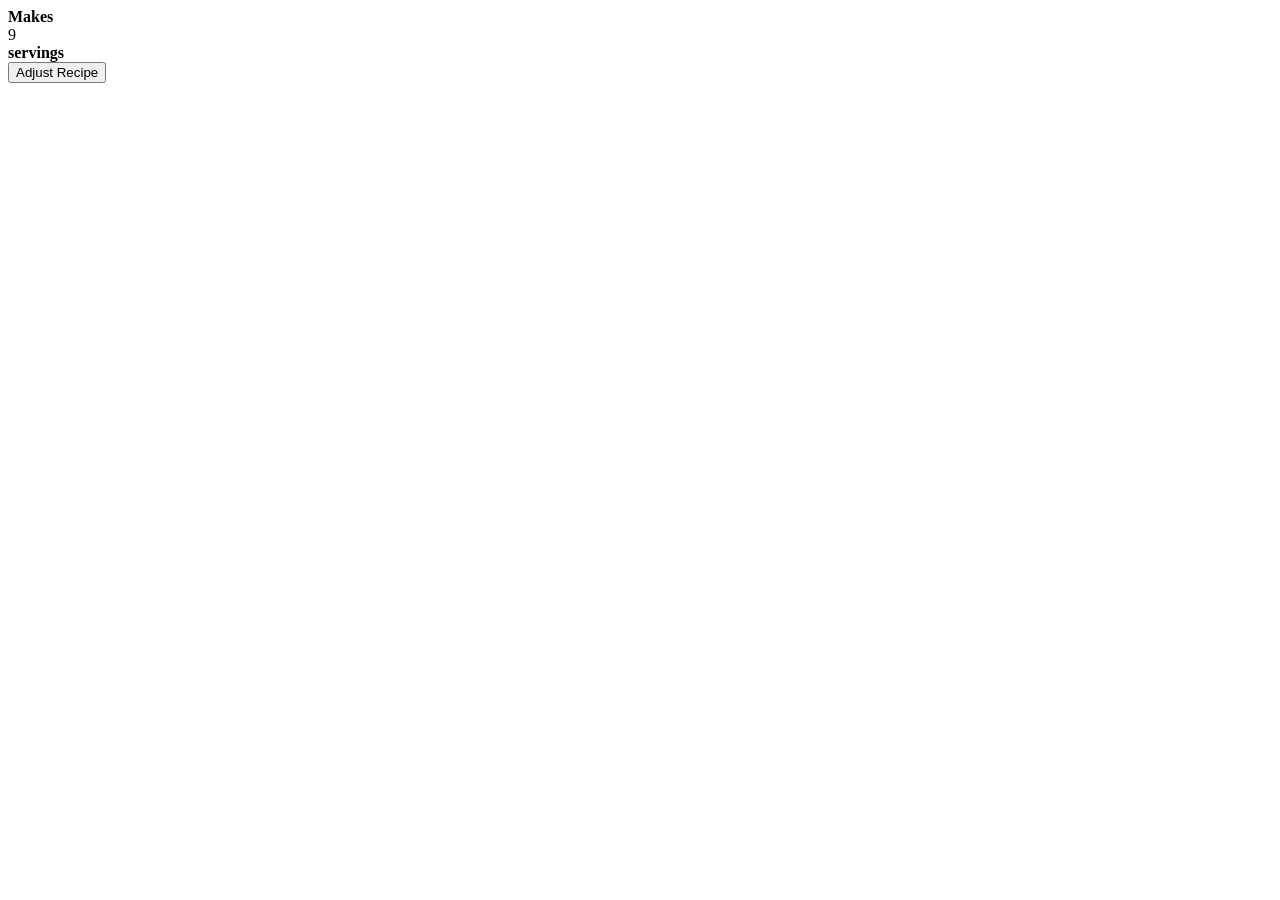
==== app/index.html @ ace129db "Initial File Commits" ====
<!doctype html>
<html>
  <head>
    <meta charset="utf-8">
    <meta name="viewport" content="width=device-width, initial-scale=1, minimal-ui">
    <title>8 4 recipe</title>
    <link rel="stylesheet" href="css/app.css">
  </head>
  <body>

    <div class="container">
      <div class="row">
        <div class="col-md-12 well"></div>

        <div class="row">
        <div class="col-md-6 col-md-offset-3 well serving-row">
          <form class="form-inline">
            <div class="form-group serving-form col-md-6">
                <label for="servings"><strong>Makes</strong></label>
                <div class="serving-input">9</div>
                <label for="servings"><strong>servings</strong></label>
            </div>
            <div class="adjust-btn col-md-6">
              <button type="button" class="btn btn-secondary">Adjust Recipe</button>
            </div>
          </form>
        </div>
        </div>
        <div class="row ">
          <ul class="col-md-6 col-md-offset-3 well">

          </ul>
        </div>









      </div>
    </div>

    <script src="js/bundle.js"></script>
  </body>
</html>
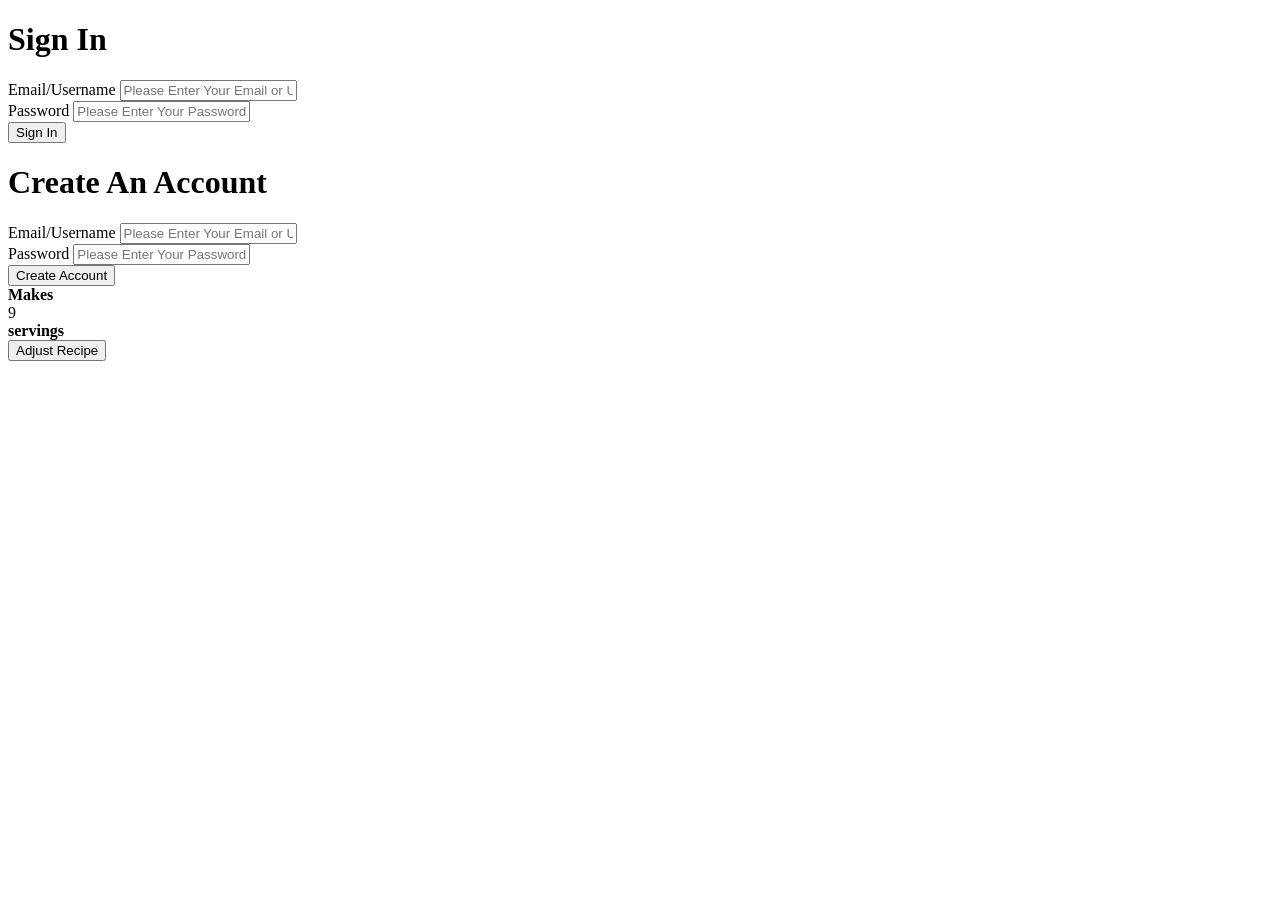
==== commit e374f2a3: "more changes to initial pages" ====
--- a/app/index.html
+++ b/app/index.html
@@ -10,8 +10,38 @@
 
     <div class="container">
       <div class="row">
-        <div class="col-md-12 well"></div>
+        <div class="col-md-6 well">
+          <form>
+            <div class="form-group">
+              <h1 class="text-center">Sign In</h1>
+              <label for="username">Email/Username</label>
+              <input type="text" class="form-control" id="username" placeholder="Please Enter Your Email or Username">
+            </div>
+            <div class="form-group">
+              <label for="password">Password</label>
+              <input type="password" class="form-control" id="password" placeholder="Please Enter Your Password">
+            </div>
+            <button type="button" class="btn btn-primary btn-lg btn-block">Sign In</button>
+          </form>
+        </div>
 
+        <div class="col-md-6 well">
+          <form>
+            <div class="form-group">
+              <h1 class="text-center">Create An Account</h1>
+              <label for="createUsername">Email/Username</label>
+              <input type="text" class="form-control" id="createUsername" placeholder="Please Enter Your Email or Username">
+            </div>
+            <div class="form-group">
+              <label for="createPassword">Password</label>
+              <input type="password" class="form-control" id="createPassword" placeholder="Please Enter Your Password">
+            </div>
+            <button type="button" class="btn btn-primary btn-lg btn-block">Create Account</button>
+          </form>
+        </div>
+
+
+      </div>
         <div class="row">
         <div class="col-md-6 col-md-offset-3 well serving-row">
           <form class="form-inline">
@@ -40,7 +70,7 @@
 
 
 
-      </div>
+
     </div>
 
     <script src="js/bundle.js"></script>
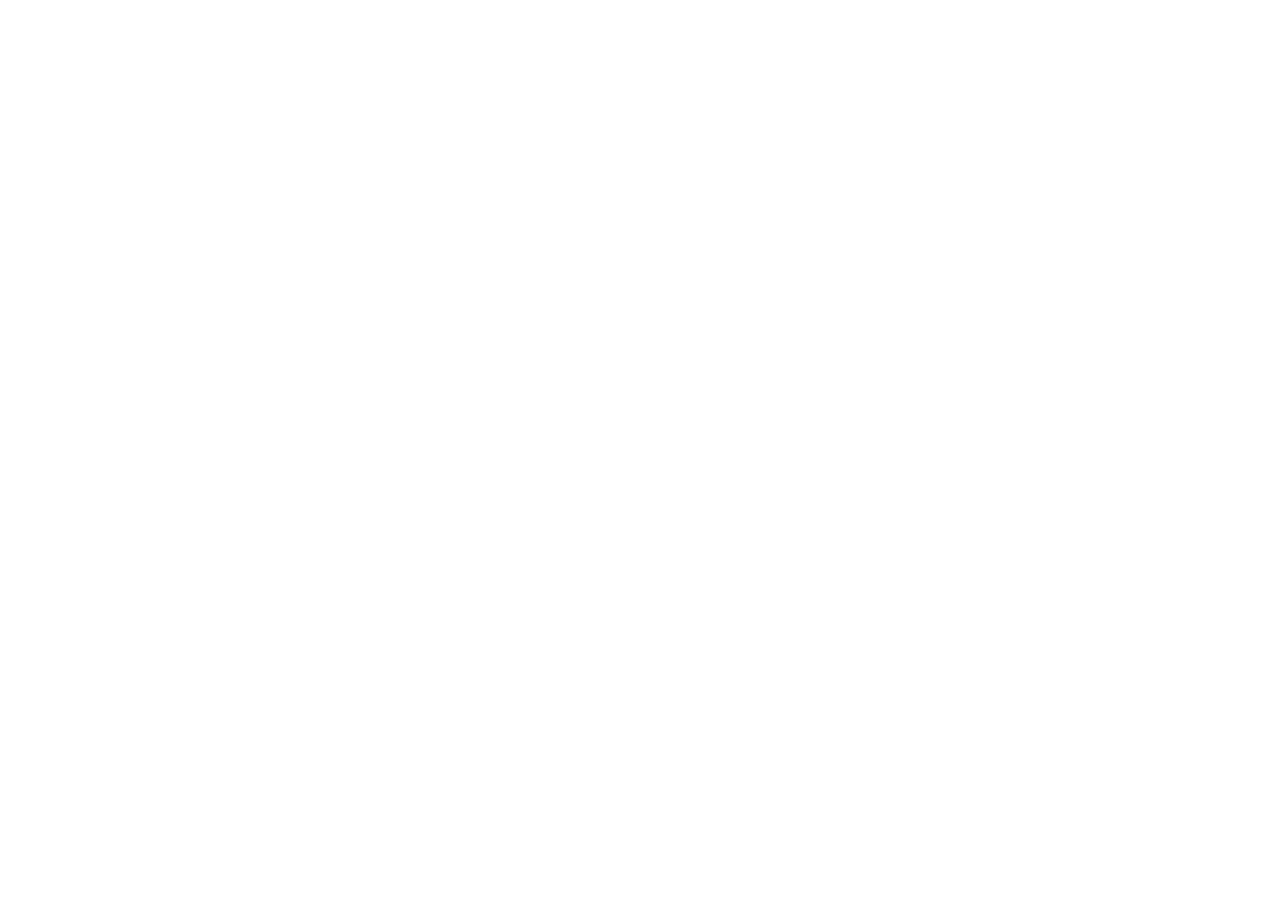
==== commit f712391a: "Changes to Router" ====
--- a/app/index.html
+++ b/app/index.html
@@ -8,8 +8,9 @@
   </head>
   <body>
 
-    <div class="container">
-      <div class="row">
+      <div id="app"></div>
+
+      <!-- <div class="row">
         <div class="col-md-6 well">
           <form>
             <div class="form-group">
@@ -40,27 +41,7 @@
           </form>
         </div>
 
-
-      </div>
-        <div class="row">
-        <div class="col-md-6 col-md-offset-3 well serving-row">
-          <form class="form-inline">
-            <div class="form-group serving-form col-md-6">
-                <label for="servings"><strong>Makes</strong></label>
-                <div class="serving-input">9</div>
-                <label for="servings"><strong>servings</strong></label>
-            </div>
-            <div class="adjust-btn col-md-6">
-              <button type="button" class="btn btn-secondary">Adjust Recipe</button>
-            </div>
-          </form>
-        </div>
-        </div>
-        <div class="row ">
-          <ul class="col-md-6 col-md-offset-3 well">
-
-          </ul>
-        </div>
+      </div> -->
 
 
 
@@ -71,7 +52,10 @@
 
 
 
-    </div>
+
+
+
+
 
     <script src="js/bundle.js"></script>
   </body>
